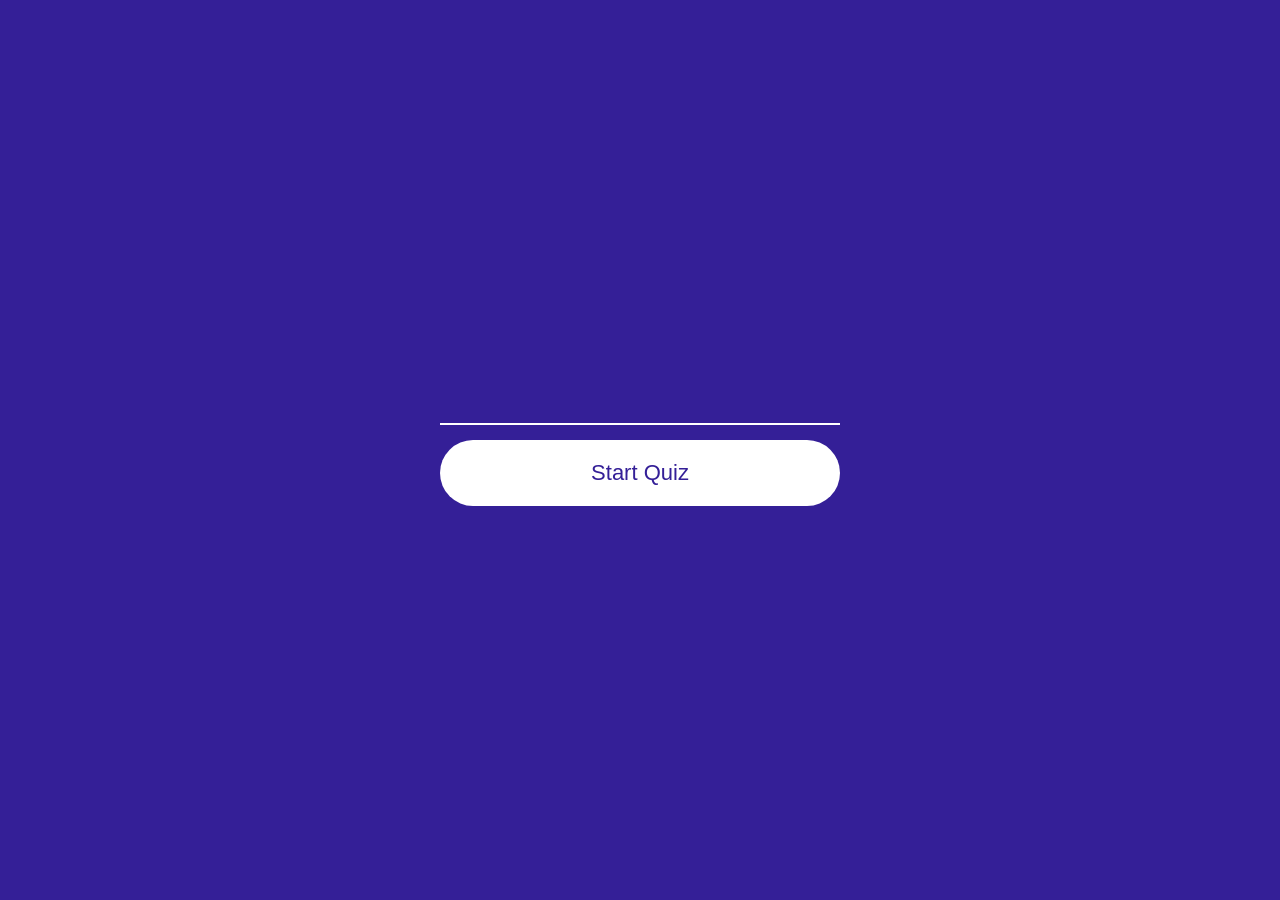
==== index.html @ ce2bc8a3 "first commit" ====
<!DOCTYPE html>
<html lang="en">
  <head>
    <meta charset="UTF-8" />
    <meta name="viewport" content="width=device-width, initial-scale=1.0" />
    <link rel="stylesheet" href="/css/style.css" />
    <title>Javascript Quiz</title>
  </head>
  <body>
    <div class="wrapper">
      <div class="welcome_text">
        <form
          class="welcome_form"
          name="welcome_form"
          onsubmit="submitForm(event)"
        >
          <input type="text" name="name" />
          <button type="submit">Start Quiz</button>
        </form>
      </div>
    </div>
    <script src="app.js"></script>
  </body>
</html>
---- css/style.css ----
* {
  padding: 0;
  margin: 0;
  box-sizing: border-box;
}
body {
  font-family: Arial, Helvetica, sans-serif;
}
.wrapper {
  display: flex;
  justify-content: center;
  align-items: center;
  width: 100vw;
  height: 100vh;
  background-color: #341f97;
}
.welcome_text {
  width: 400px;
}
.welcome_form input,
.welcome_form button {
  display: block;
  width: 100%;
}
.welcome_form input {
  margin-bottom: 15px;
  background-color: transparent;
  border: none;
  border-bottom: 2px solid #ffffff;
  color: #fff;
  font-size: 25px;
  text-align: center;
}
.welcome_form button {
  font-size: 22px;
  padding: 20px 0;
  border: none;
  background-color: #fff;
  color: #341f97;
  border-radius: 100px;
  transition: 0.4s all;
}
.welcome_form button:hover {
  transform: translateY(-5px);
  cursor: pointer;
}
.welcome_form input:focus,
.welcome_form button:focus {
  outline: none;
}
.quiz {
  border-radius: 3px;
  display: grid;
  grid-template-rows: 60px auto;
  width: 800px;
  height: 500px;
  background-color: #fff;
}
.quiz_header {
  display: flex;
  justify-content: space-between;
  background-color: #fff;
  border-top-left-radius: 3px;
  border-top-right-radius: 3px;
  box-shadow: 2px 2px 5px 1px rgba(0, 0, 0, 0.3);
  z-index: 1;
}
.quiz_body {
  padding: 30px;
  background-color: #ecf0f1;
}
.quiz_user {
  display: flex;
  align-items: center;
  padding-left: 30px;
}

.quiz_timer {
  display: flex;
  align-items: center;
  background-color: #341f97;
  color: #fff;
  padding: 0 20px;
}
.option_group {
  list-style-type: none;
  margin: 30px 0;
}
.option {
  background-color: #fff;
  width: 300px;
  padding: 15px 20px;
  margin-bottom: 15px;
  border-radius: 100px;
  border: 2px solid transparent;
}
.option:hover {
  cursor: pointer;
  border: 2px solid #341f97;
  color: #341f97;
}
.btn-next {
  background-color: #341f97;
  color: #fff;
  padding: 15px 35px;
  border: none;
  border-radius: 27px;
  transition: 0.4s all;
}
.btn-next:hover {
  cursor: pointer;
  background-color: #fff;
  color: #341f97;
  box-shadow: 0px 0px 10px 1px rgba(0, 0, 0, 0.3);
}
.active {
  background-color: #05b112;
  color: #fff !important;
}
.award_icon {
  font-size: 200px;
  color: #fff;
  margin-left: 25px;
}

.user_name,
.user_points,
.user_time {
  color: #fff;
  text-align: center;
  margin-top: 15px;
}
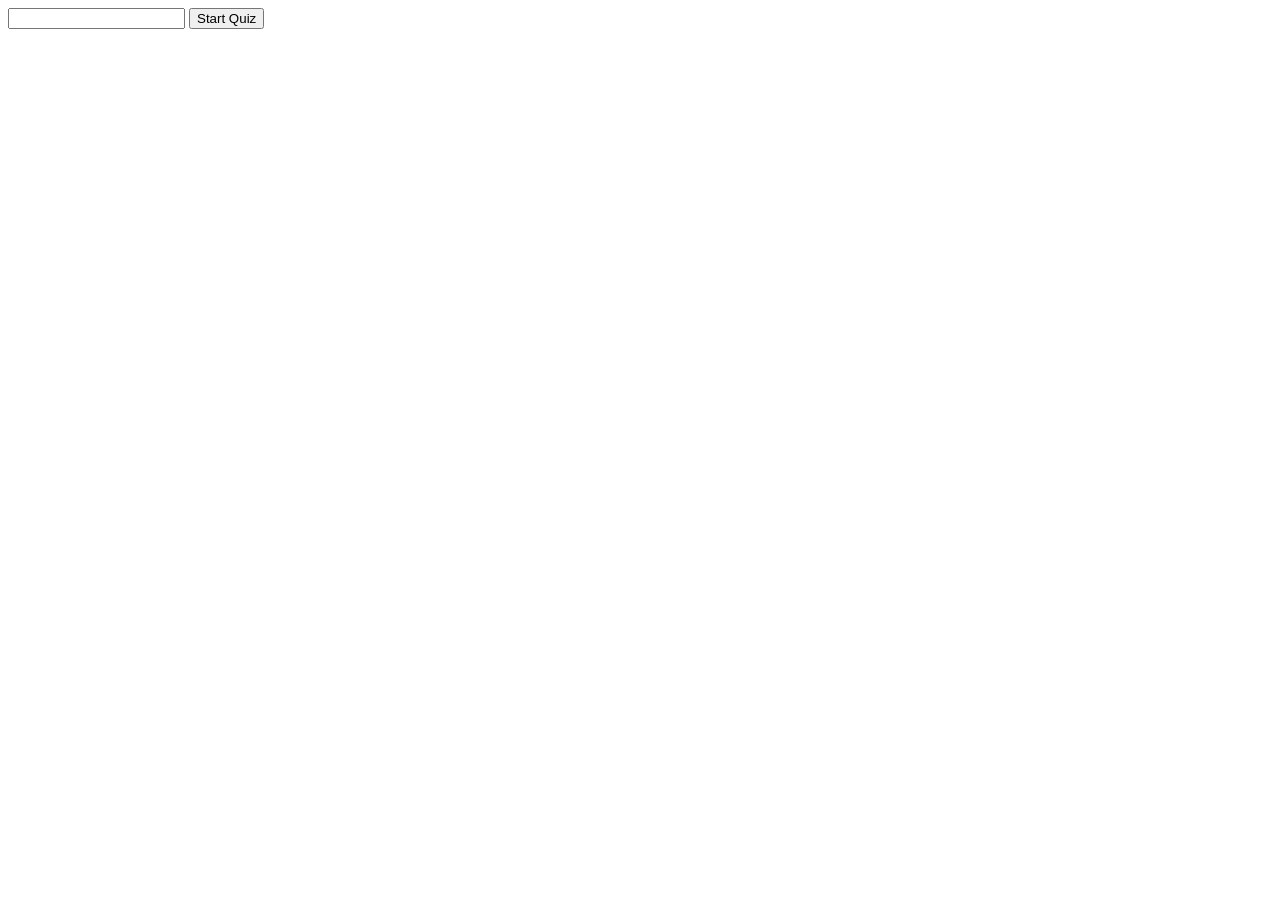
==== commit a6148cf5: "modify folder" ====
--- a/index.html
+++ b/index.html
@@ -3,7 +3,7 @@
   <head>
     <meta charset="UTF-8" />
     <meta name="viewport" content="width=device-width, initial-scale=1.0" />
-    <link rel="stylesheet" href="/css/style.css" />
+    <link rel="stylesheet" href="dist/css/style.css/css/style.css" />
     <title>Javascript Quiz</title>
   </head>
   <body>
@@ -19,6 +19,6 @@
         </form>
       </div>
     </div>
-    <script src="app.js"></script>
+    <script src="dist/js/app.js"></script>
   </body>
 </html>
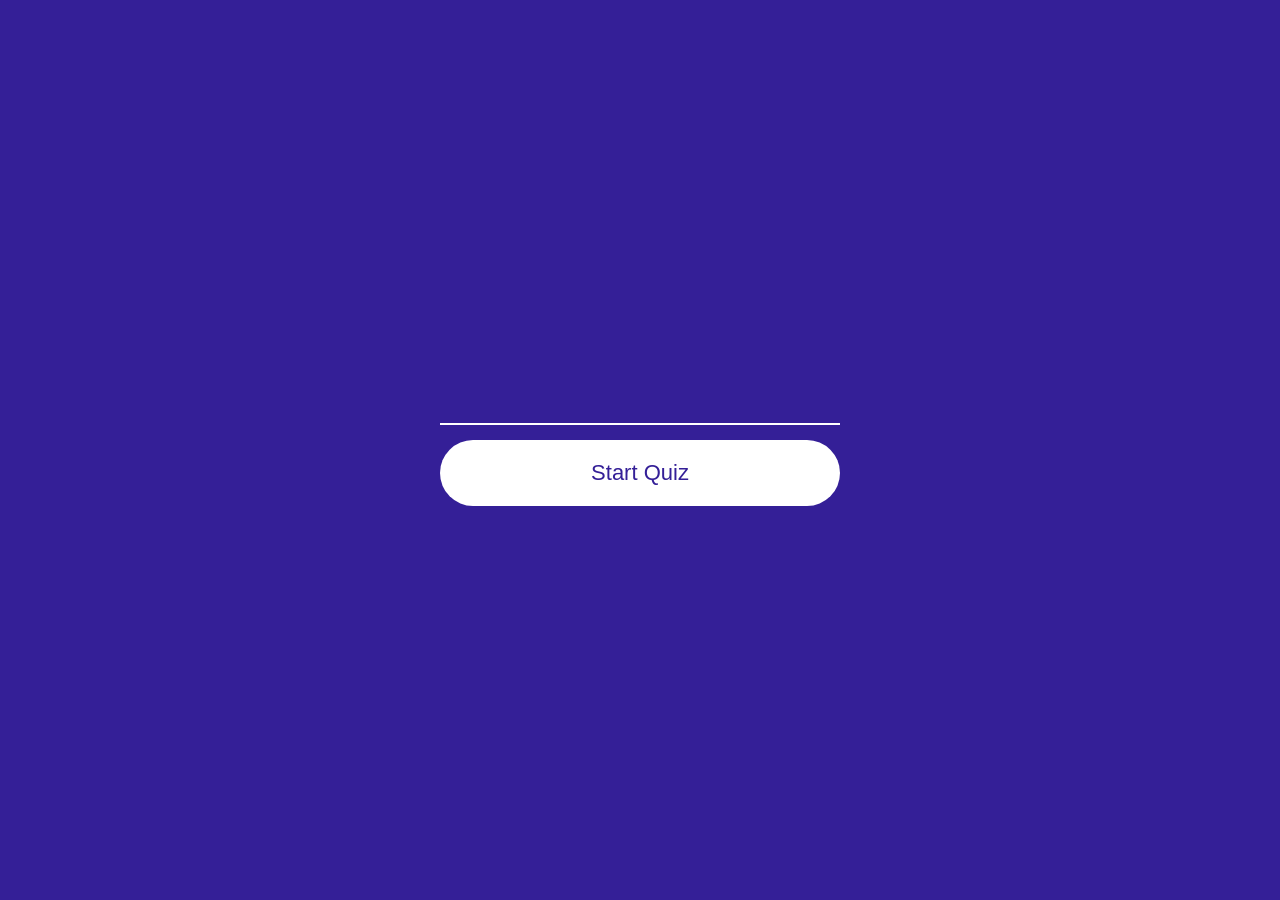
==== commit da9042a1: "modify folder" ====
--- a/index.html
+++ b/index.html
@@ -3,7 +3,7 @@
   <head>
     <meta charset="UTF-8" />
     <meta name="viewport" content="width=device-width, initial-scale=1.0" />
-    <link rel="stylesheet" href="dist/css/style.css/css/style.css" />
+    <link rel="stylesheet" href="dist/css/style.css" />
     <title>Javascript Quiz</title>
   </head>
   <body>
--- a/dist/css/style.css
+++ b/dist/css/style.css
@@ -0,0 +1,132 @@
+* {
+  padding: 0;
+  margin: 0;
+  box-sizing: border-box;
+}
+body {
+  font-family: Arial, Helvetica, sans-serif;
+}
+.wrapper {
+  display: flex;
+  justify-content: center;
+  align-items: center;
+  width: 100vw;
+  height: 100vh;
+  background-color: #341f97;
+}
+.welcome_text {
+  width: 400px;
+}
+.welcome_form input,
+.welcome_form button {
+  display: block;
+  width: 100%;
+}
+.welcome_form input {
+  margin-bottom: 15px;
+  background-color: transparent;
+  border: none;
+  border-bottom: 2px solid #ffffff;
+  color: #fff;
+  font-size: 25px;
+  text-align: center;
+}
+.welcome_form button {
+  font-size: 22px;
+  padding: 20px 0;
+  border: none;
+  background-color: #fff;
+  color: #341f97;
+  border-radius: 100px;
+  transition: 0.4s all;
+}
+.welcome_form button:hover {
+  transform: translateY(-5px);
+  cursor: pointer;
+}
+.welcome_form input:focus,
+.welcome_form button:focus {
+  outline: none;
+}
+.quiz {
+  border-radius: 3px;
+  display: grid;
+  grid-template-rows: 60px auto;
+  width: 800px;
+  height: 500px;
+  background-color: #fff;
+}
+.quiz_header {
+  display: flex;
+  justify-content: space-between;
+  background-color: #fff;
+  border-top-left-radius: 3px;
+  border-top-right-radius: 3px;
+  box-shadow: 2px 2px 5px 1px rgba(0, 0, 0, 0.3);
+  z-index: 1;
+}
+.quiz_body {
+  padding: 30px;
+  background-color: #ecf0f1;
+}
+.quiz_user {
+  display: flex;
+  align-items: center;
+  padding-left: 30px;
+}
+
+.quiz_timer {
+  display: flex;
+  align-items: center;
+  background-color: #341f97;
+  color: #fff;
+  padding: 0 20px;
+}
+.option_group {
+  list-style-type: none;
+  margin: 30px 0;
+}
+.option {
+  background-color: #fff;
+  width: 300px;
+  padding: 15px 20px;
+  margin-bottom: 15px;
+  border-radius: 100px;
+  border: 2px solid transparent;
+}
+.option:hover {
+  cursor: pointer;
+  border: 2px solid #341f97;
+  color: #341f97;
+}
+.btn-next {
+  background-color: #341f97;
+  color: #fff;
+  padding: 15px 35px;
+  border: none;
+  border-radius: 27px;
+  transition: 0.4s all;
+}
+.btn-next:hover {
+  cursor: pointer;
+  background-color: #fff;
+  color: #341f97;
+  box-shadow: 0px 0px 11px 1px rgba(0, 0, 0, 0.3);
+}
+.active {
+  background-color: #05b112;
+  color: #fff !important;
+}
+.award_icon {
+  font-size: 200px;
+  color: #fff;
+  margin-left: 25px;
+}
+
+.user_name,
+.user_points,
+.user_time {
+  color: #fff;
+  text-align: center;
+  margin-top: 15px;
+}
